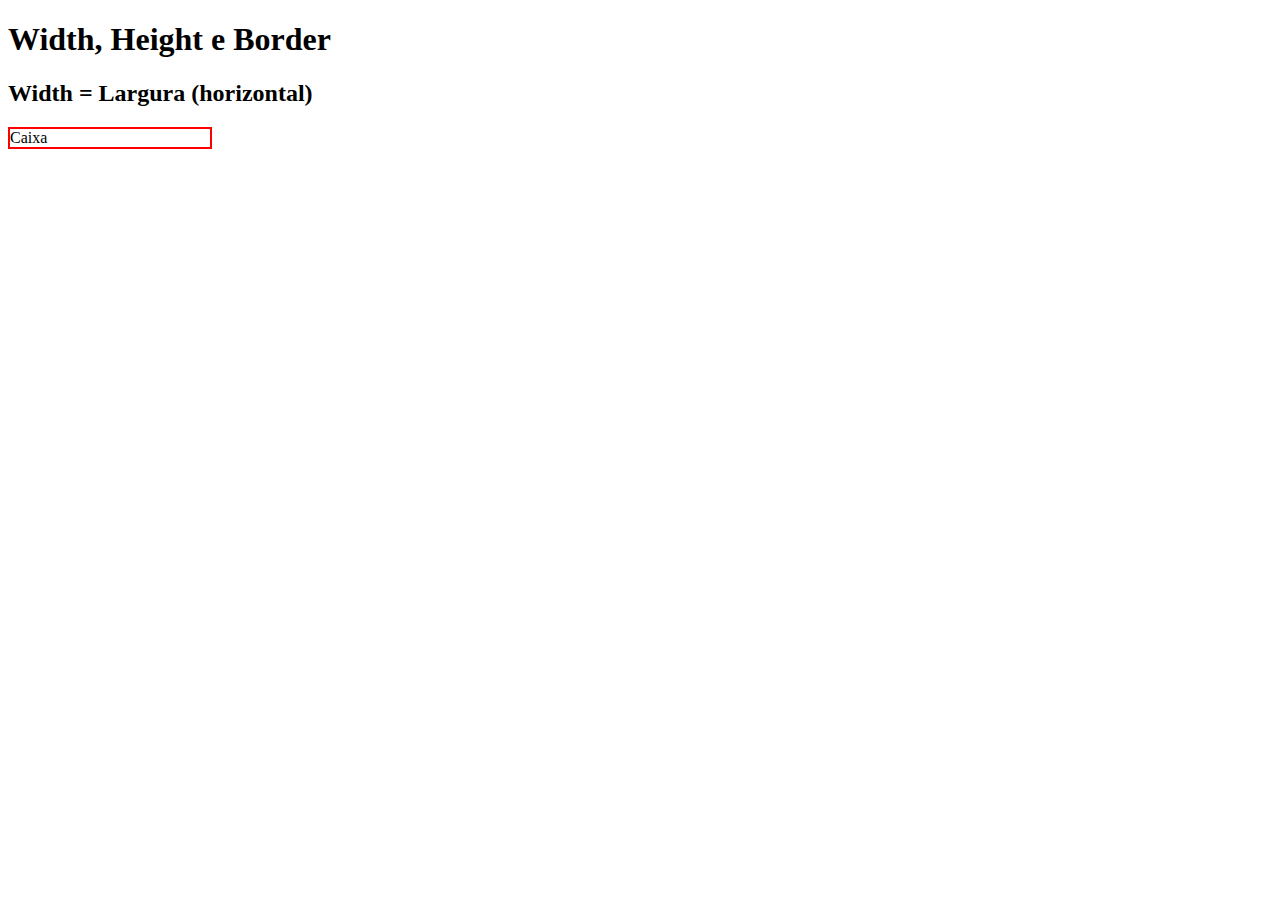
==== 5/1_borderr/index.html @ 1780f1a2 "Border" ====
<!DOCTYPE html>
<html lang="en">
<head>
    <meta charset="UTF-8">
    <meta http-equiv="X-UA-Compatible" content="IE=edge">
    <meta name="viewport" content="width=device-width, initial-scale=1.0">
    <link rel="stylesheet" href="style.css">
    <title>Width, Height e Border</title>
</head>
<body>
    <h1>Width, Height e Border</h1>
    <h2> Width = Largura (horizontal)</h2>
    <div class="caixa_width">Caixa</div>
</body>
</html>
---- 5/1_borderr/style.css ----
.caixa_width {
    border-width: 2px;
    border-style: solid;
    border-color: #f00;
    border: 2px solid #f00;

    width: 200px;
}
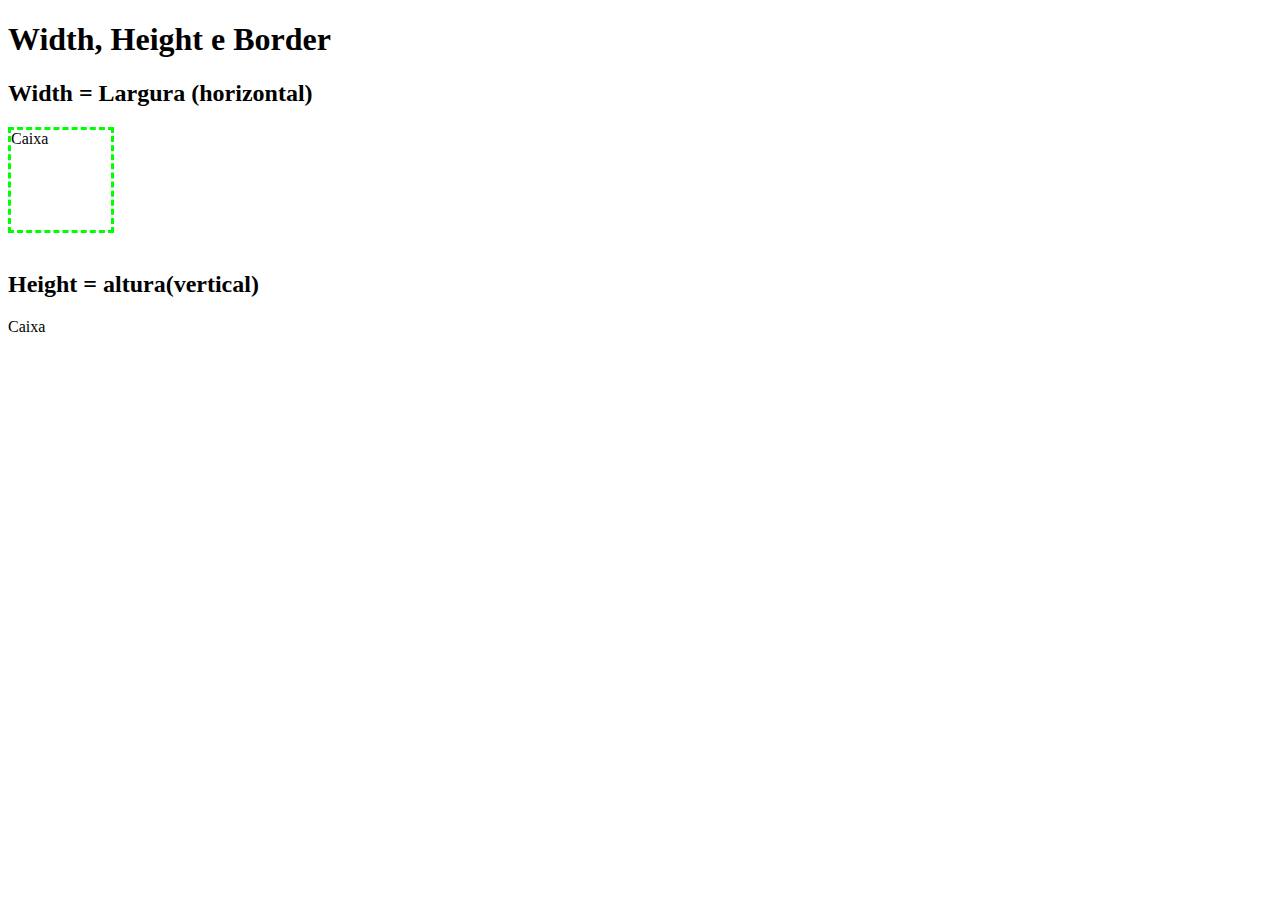
==== commit 82d028ce: "Padding" ====
--- a/5/1_borderr/index.html
+++ b/5/1_borderr/index.html
@@ -11,5 +11,8 @@
     <h1>Width, Height e Border</h1>
     <h2> Width = Largura (horizontal)</h2>
     <div class="caixa_width">Caixa</div>
+    <img class= "imagem_width"src="https://classic.exame.com/wp-content/uploads/2022/05/BMW-IX-8.jpg?quality=70&strip=info&w=1024" alt="">
+<h2>Height = altura(vertical)</h2>
+<div class="caixa_height">Caixa</div>
 </body>
 </html>--- a/5/1_borderr/style.css
+++ b/5/1_borderr/style.css
@@ -7,3 +7,13 @@
     width: 200px;
 }
 
+.imagem_width {
+    width: 300px;
+}
+
+.caixa_width {
+    border: 3px dashed  #0f0;
+
+    height:100px;
+    width: 100px;
+}